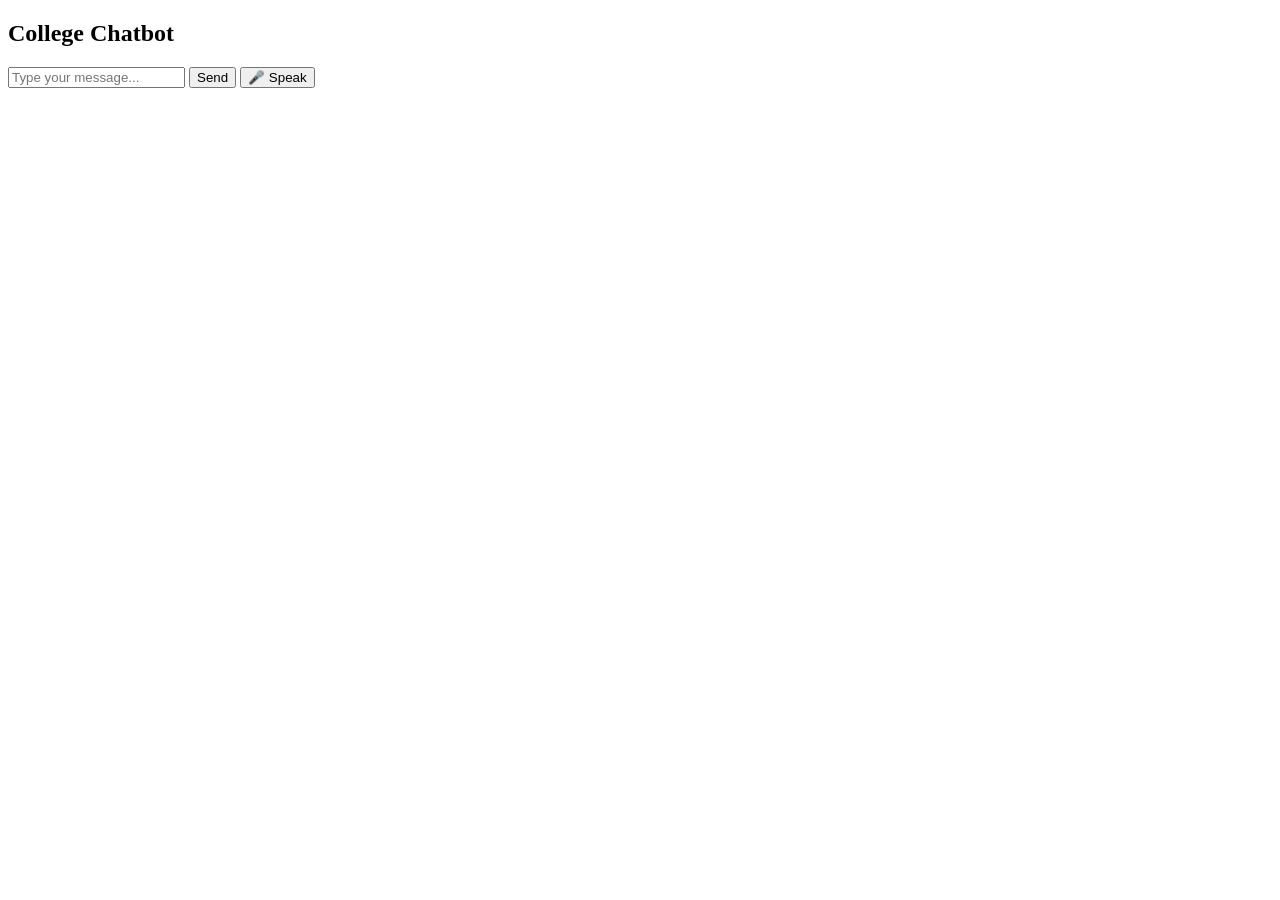
==== frontend/templates/index.html @ e05ce811 "first commit" ====
<!DOCTYPE html>
<html>
<head>
    <title>College Chatbot</title>
    <link rel="stylesheet" href="/static/style.css">
</head>
<body>
<div class="chat-container">
    <h2>College Chatbot</h2>
    <div id="chat-box"></div>
    <input type="text" id="user-input" placeholder="Type your message..." />
    <button onclick="sendMessage()">Send</button>
    <button onclick="startVoice()">🎤 Speak</button>
</div>
<script src="/static/script.js"></script>
</body>
</html>
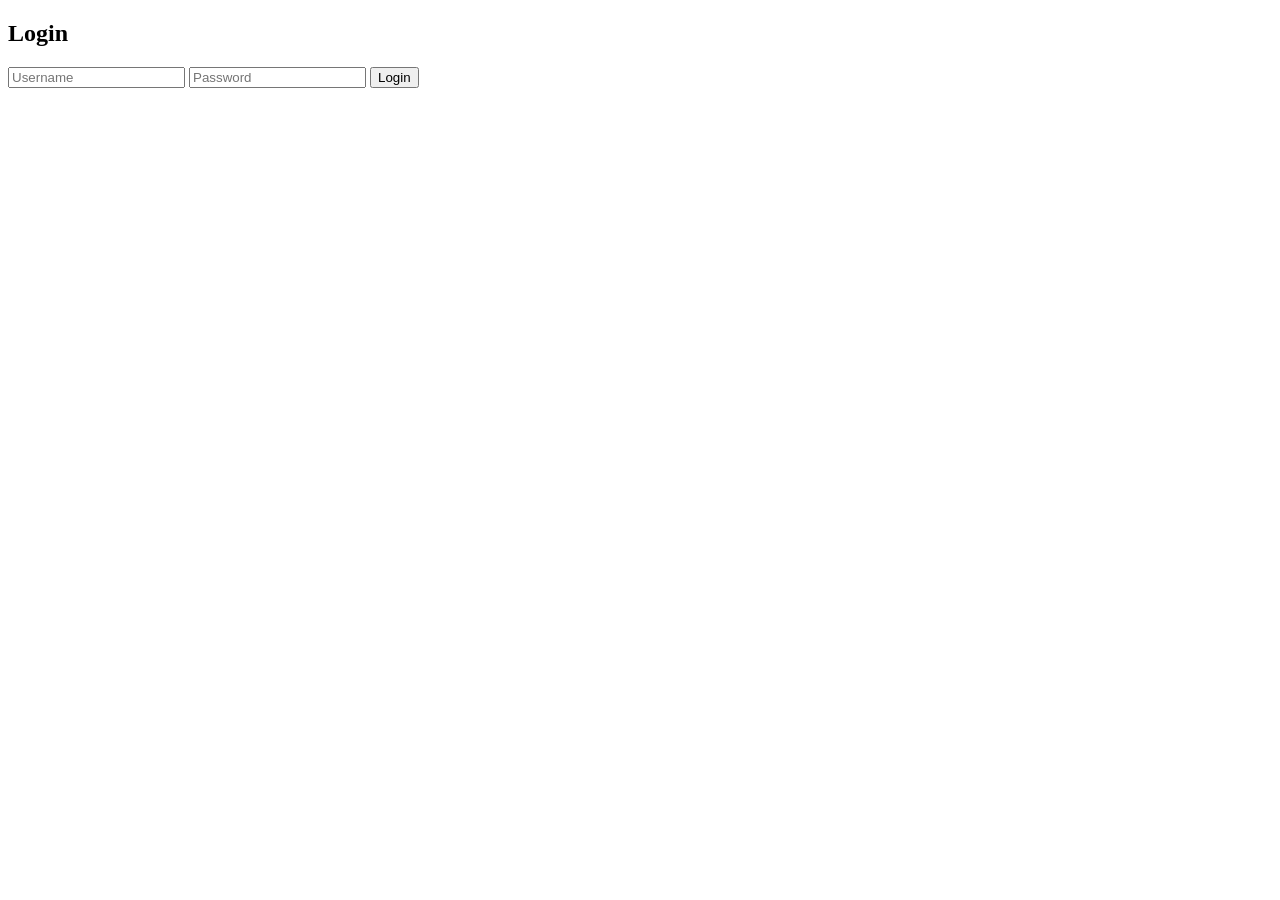
==== commit e21b86fe: "fixed app.py name" ====
--- a/frontend/templates/index.html
+++ b/frontend/templates/index.html
@@ -5,8 +5,16 @@
     <link rel="stylesheet" href="/static/style.css">
 </head>
 <body>
-<div class="chat-container">
+<div class="login-container" id="login-container">
+    <h2>Login</h2>
+    <input type="text" id="username" placeholder="Username" />
+    <input type="password" id="password" placeholder="Password" />
+    <button onclick="login()">Login</button>
+    <p id="login-message"></p>
+</div>
+<div class="chat-container" id="chat-container" style="display:none;">
     <h2>College Chatbot</h2>
+    <button onclick="logout()">Logout</button>
     <div id="chat-box"></div>
     <input type="text" id="user-input" placeholder="Type your message..." />
     <button onclick="sendMessage()">Send</button>
